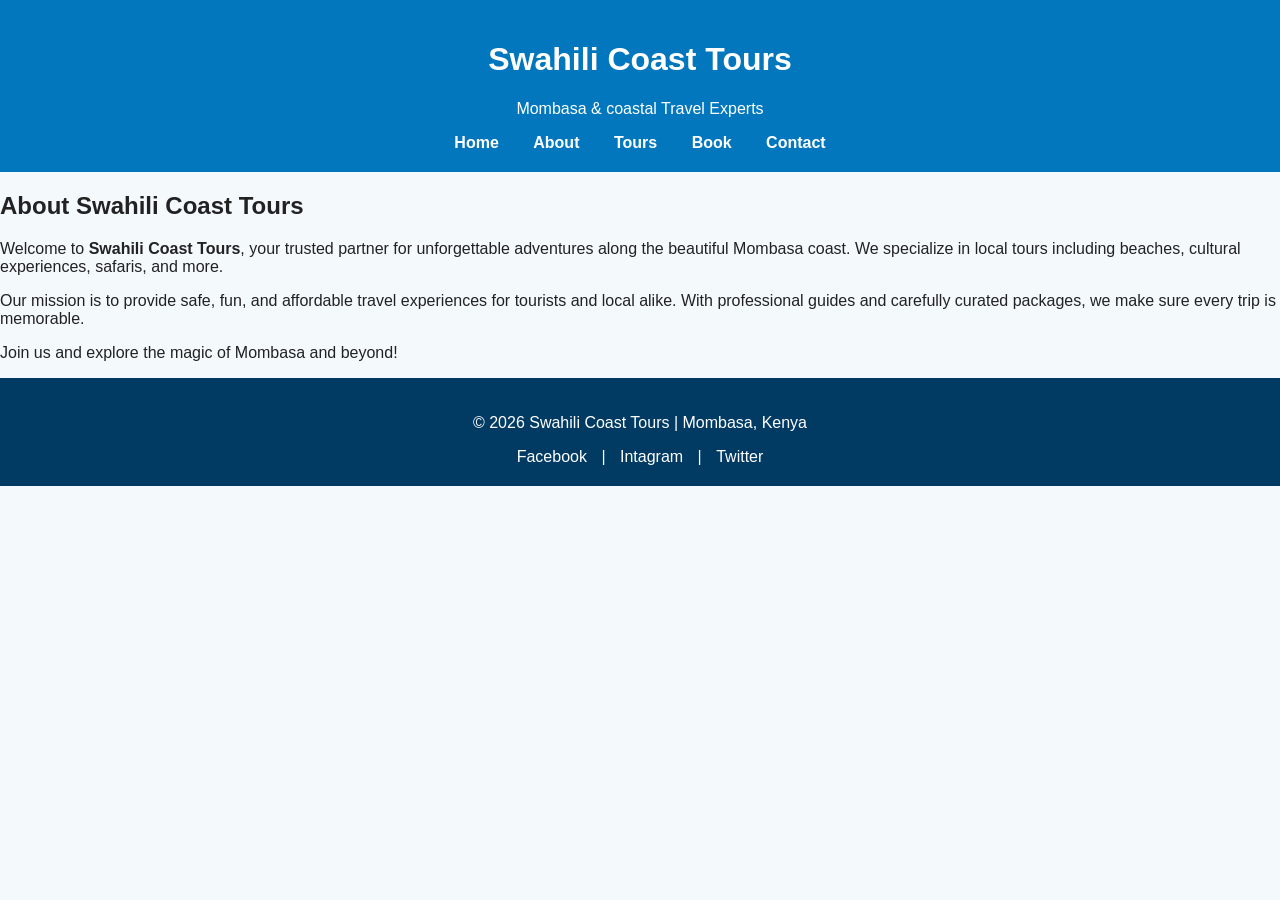
==== about.html @ 6c6b3461 "Add files via upload" ====
<!DOCTYPE html>
<html lang="en">
<head>
    <meta charset="UTF-8">
    <meta name="viewport" content="width=device-width, initial-scale=1.0">
    <title>About Us | Swahili Coast Tours</title>
    <meta name="description" content="Learn about Swahili Coast Tours, your trusted Mombasa and coastal Kenya travel experts">
    <link rel="stylesheet" href="index.css">
</head>
<body>
    <header>
        <h1>Swahili Coast Tours</h1>
        <p>Mombasa & coastal Travel Experts</p>
        <nav>
            <a href="index.html">Home</a>
            <a href="about.html">About</a>
            <a href="tours.html">Tours</a>
            <a href="book.html">Book</a>
            <a href="contact.html">Contact</a>
        </nav>
    </header>

    <section class="about">
        <h2>About Swahili Coast Tours</h2>
        <p>Welcome to <strong>Swahili Coast Tours</strong>, your trusted partner for unforgettable adventures 
        along the beautiful Mombasa coast.
        We specialize in local tours including beaches, cultural experiences, safaris, and more.
        </p>
        <p>
            Our mission is to provide safe, fun, and affordable travel experiences for tourists and local alike.
            With professional guides and carefully curated packages, we make sure every trip is memorable.
        </p>
        <p>
            Join us and explore the magic of Mombasa and beyond!
        </p>
    </section>
    <footer>
        <p>© 2026 Swahili Coast Tours | Mombasa, Kenya</p>
         <div class="social">
            <a href="Swahili Coast Tours" target="_blank">Facebook</a> |
            <a href="Swahili Coast Tours" target="_blank">Intagram</a> |
            <a href="Swahili Coast Tours" target="_blank">Twitter</a>
        </div>
    </footer>
    
</body>
</html>
---- index.css ----
body {
    margin: 0;
    font-family: Arial, sans-serif;
    background: #f4f9fc;
    color: #222;
}
header {
    background: #0277bd;
    color: white;
    text-align: center;
    padding: 20px;
}
nav {
    margin-top: 10px;
}
nav a {
    color: white;
    text-decoration: none;
    margin: 0 15px;
    font-weight: bold;
}
nav a:hover {
    text-decoration: underline;
}
.hero {
    background: url("images/file_00000000c330722f90e76db515490e5c.png")
    center/cover no-repeat;
    color: white;
    text-align: center;
    padding: 80px 20px;
}
.btn {
    display: inline-block;
    background: gold;
    color: #000;
    padding: 12px 20px;
    text-decoration: none;
    border-radius: 5px;
    margin-top: 15px;
}
.features {
    display: flex;
    justify-content: space-around;
    padding: 40px 20px;
    background: white;
}
.features div {
    width: 30%;
    text-align: center;
}
footer {
    background: #013a63;
    color: white;
    text-align: center;
    padding: 20px;
}
footer .social a {
    color: white;
    text-decoration: none;
    margin: 0 10px;
}
footer .social a:hover {
    text-decoration: underline;
}
@media (max-width: 768px) {
    .features, .tours {
        flex-direction: column;
        align-items: center;
    }
    .package {
        width: 90%;
        margin: 15px 0;
    }
    .booking form {
        width: 90%;
    }
}
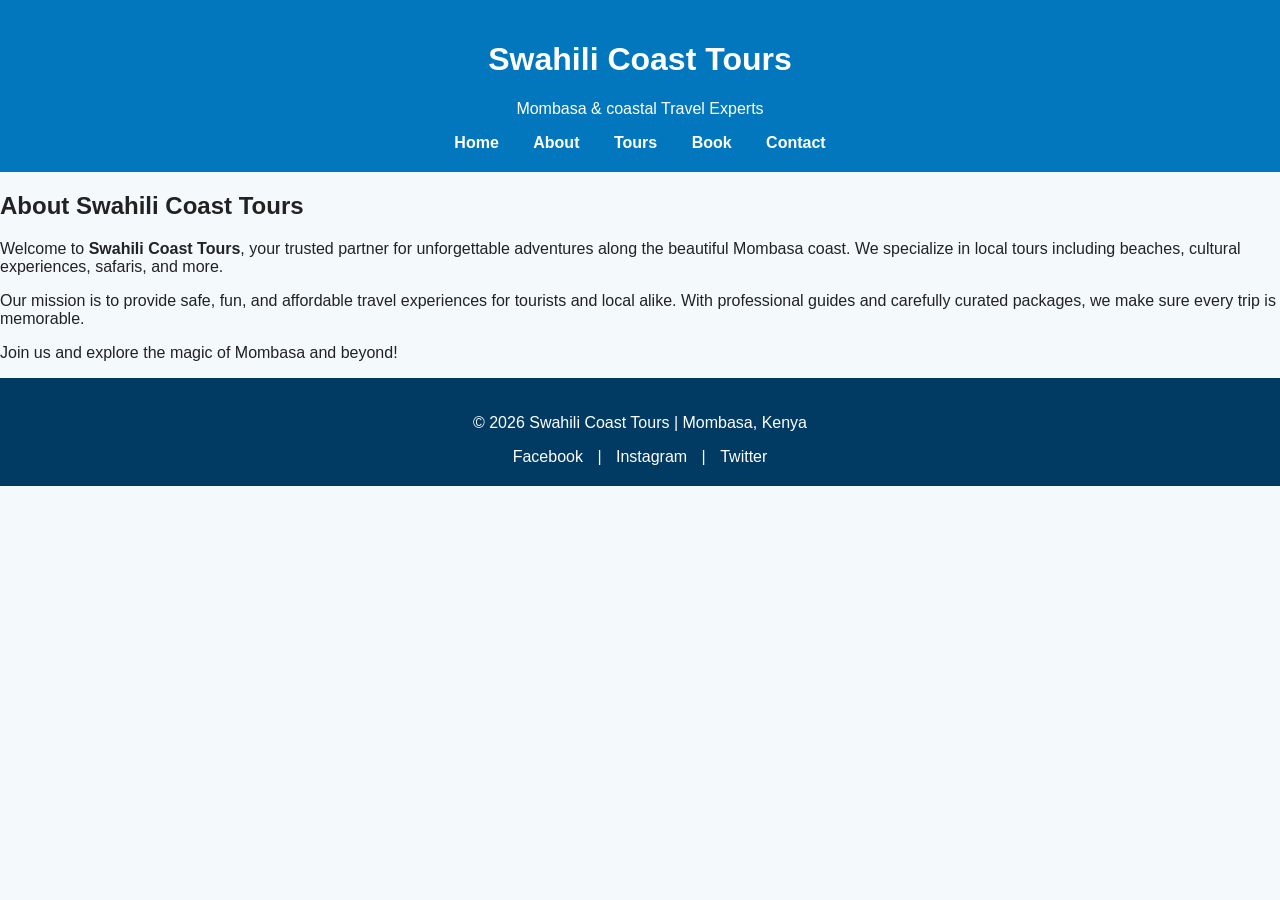
==== commit 6cdece6a: "Update about.html" ====
--- a/about.html
+++ b/about.html
@@ -38,10 +38,10 @@
         <p>© 2026 Swahili Coast Tours | Mombasa, Kenya</p>
          <div class="social">
             <a href="Swahili Coast Tours" target="_blank">Facebook</a> |
-            <a href="Swahili Coast Tours" target="_blank">Intagram</a> |
+            <a href="Swahili Coast Tours" target="_blank">Instagram</a> |
             <a href="Swahili Coast Tours" target="_blank">Twitter</a>
         </div>
     </footer>
     
 </body>
-</html>+</html>
